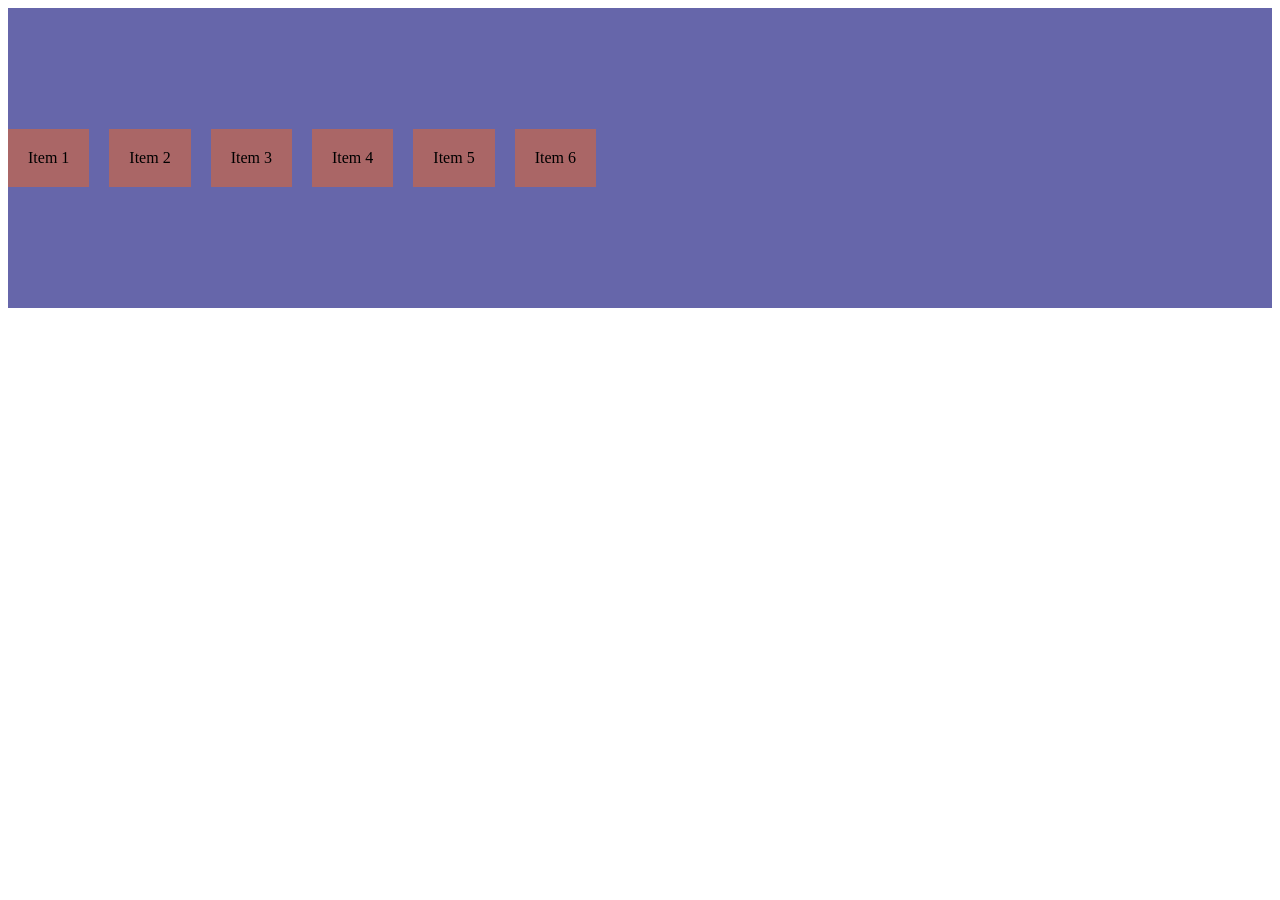
==== flexbox.html @ f6b53f79 "Meu primeiro commit" ====
<!DOCTYPE html>
<html lang="en">
<head>
    <meta charset="UTF-8">
    <meta name="viewport" content="width=device-width, initial-scale=1.0">
    <title>Document</title>
</head>
<body>
    
    <div class="container">
        <div class="item">Item 1</div>
        <div class="item">Item 2</div>
        <div class="item">Item 3</div>
        <div class="item">Item 4</div>
        <div class="item">Item 5</div>
        <div class="item">Item 6</div>
    </div>
    <style>
        .container {
            display: flex;
            background-color: #6666aa;
            align-items: center;
            gap: 20px;
            height: 300px;
        }
        .item {
            background-color: #aa6666;
            padding: 20px;
            text-align: center;
        }
    </style>
</body>
</html>
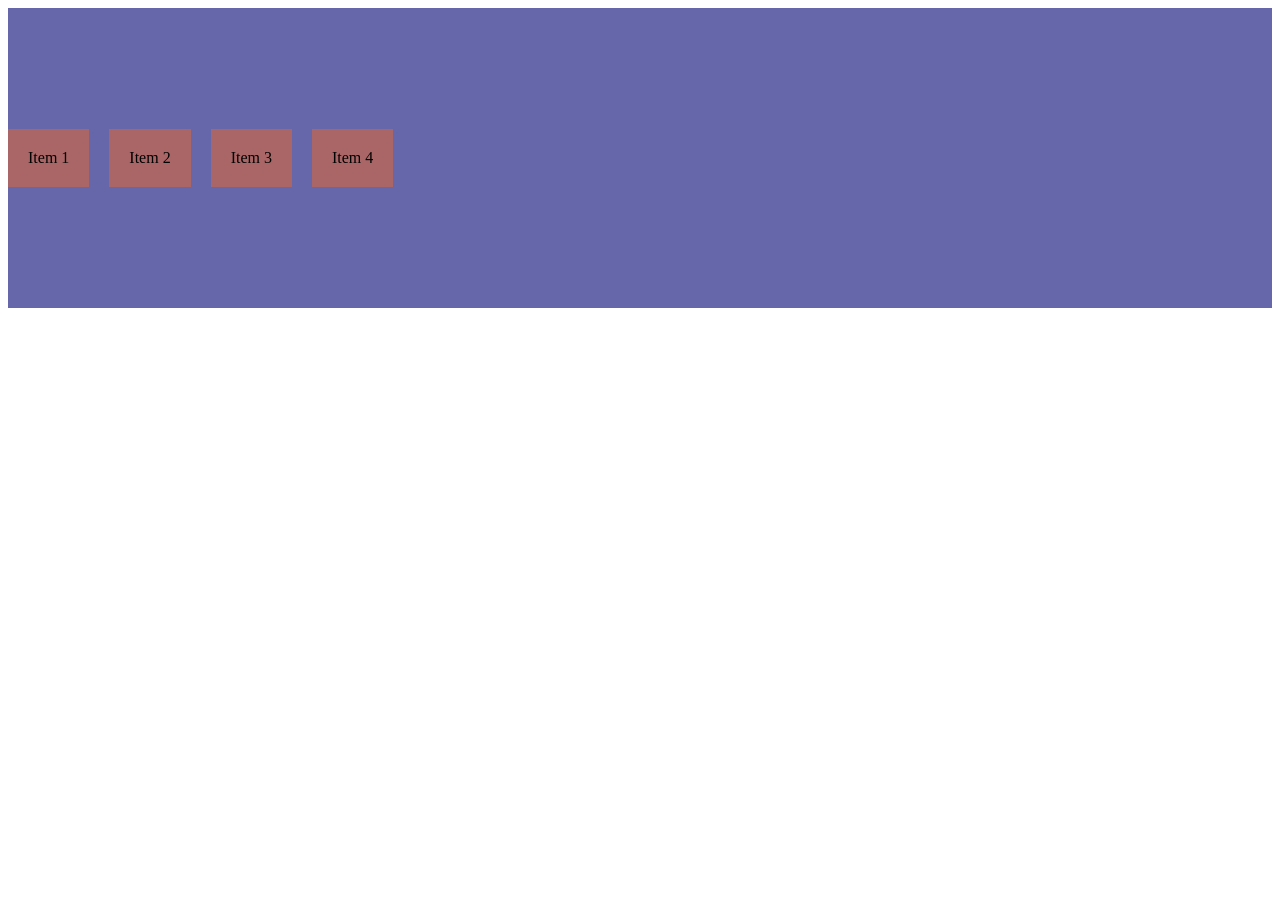
==== commit e1cc01dc: "Mais um commit" ====
--- a/flexbox.html
+++ b/flexbox.html
@@ -12,8 +12,7 @@
         <div class="item">Item 2</div>
         <div class="item">Item 3</div>
         <div class="item">Item 4</div>
-        <div class="item">Item 5</div>
-        <div class="item">Item 6</div>
+   
     </div>
     <style>
         .container {
